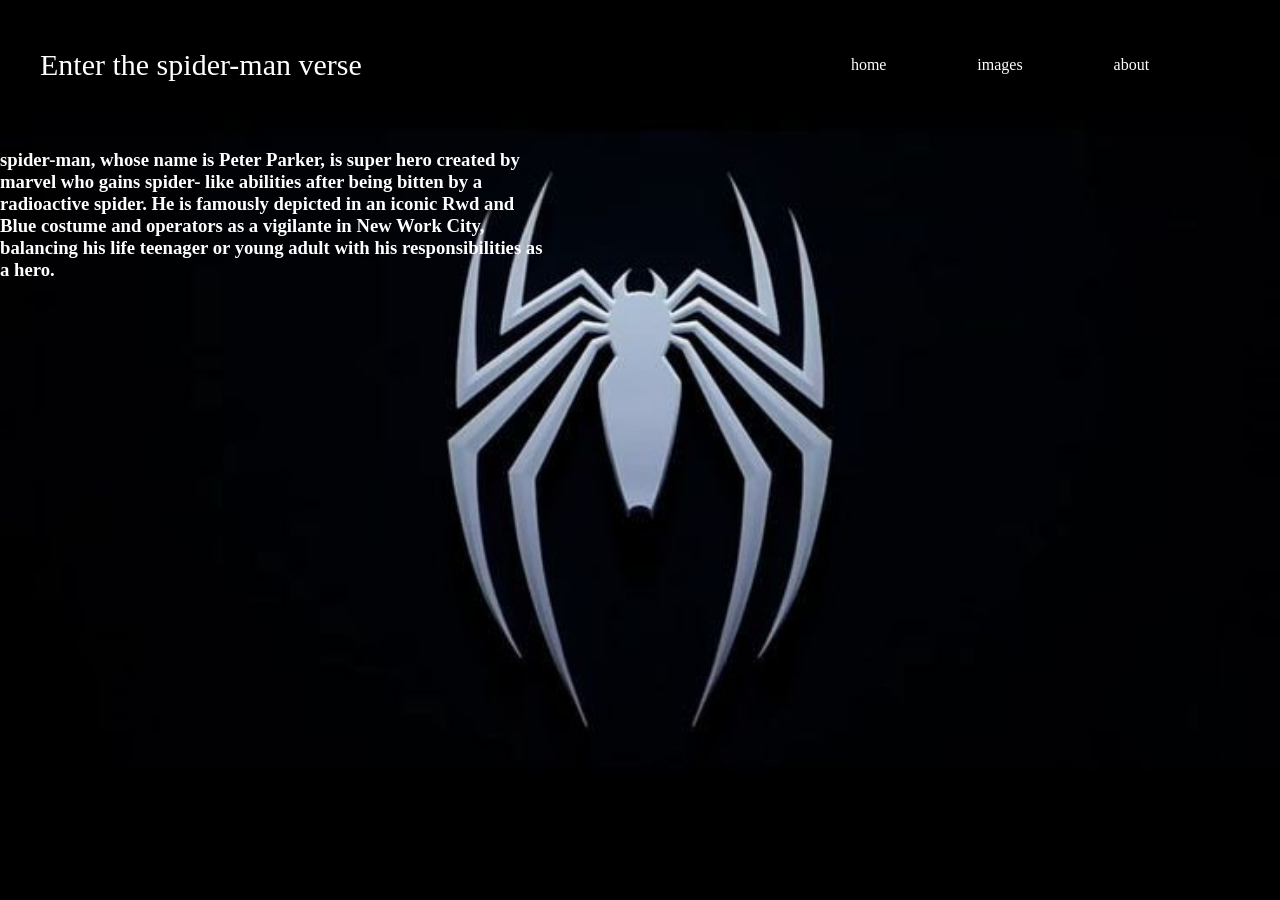
==== index.html @ 85df9e59 "Add files via upload" ====
<!DOCTYPE html>
<html lang="en">
<head>
    <meta charset="UTF-8">
    <meta name="viewport" content="width=device-width, initial-scale=1.0">
  <title>spiderman </title>
   <link rel="stylesheet" href="style.css">
</head>

<body>
    <div class="container">
        <header>
            <a href="" class="logo"> Enter the spider-man verse</a>
            <ul>
                <li><a href="index.html">home</a></li>
                <li><a href="images.html">images</a></li>
                <li><a href="about.html">about</a></li>
            </ul>
        </header>
    </div>
    
<h3>spider-man, whose name is Peter Parker, is super hero created by marvel who gains spider- like abilities after being bitten by a radioactive spider. He is famously depicted in an iconic Rwd and Blue costume and operators as a vigilante in New Work City, balancing his life teenager or young adult with his responsibilities as a hero. </h3>
</body>
</html>
---- style.css ----
a{
    color: white;
    text-decoration: none;
}
body{
    background-image: url(background.jpg);
    background-repeat: no-repeat;
    background-position: center;
    background-attachment: fixed;
    background-size: cover;
    margin: 0;

}

header{
    display: flex;
   justify-content:space-between;
    align-items: center;
    padding: 40px;
}
.logo{
    font-size: 30px;
}

ul{
   width: 40%;
   list-style: nonw;
   display: flex;
   justify-content: space-evenly; 
}

ul a{
    border-bottom: 2px solid transparent; 
}

ul a:hover {
border-bottom-color: white;
}

h3{
    color: white;
    width: 550px;
}
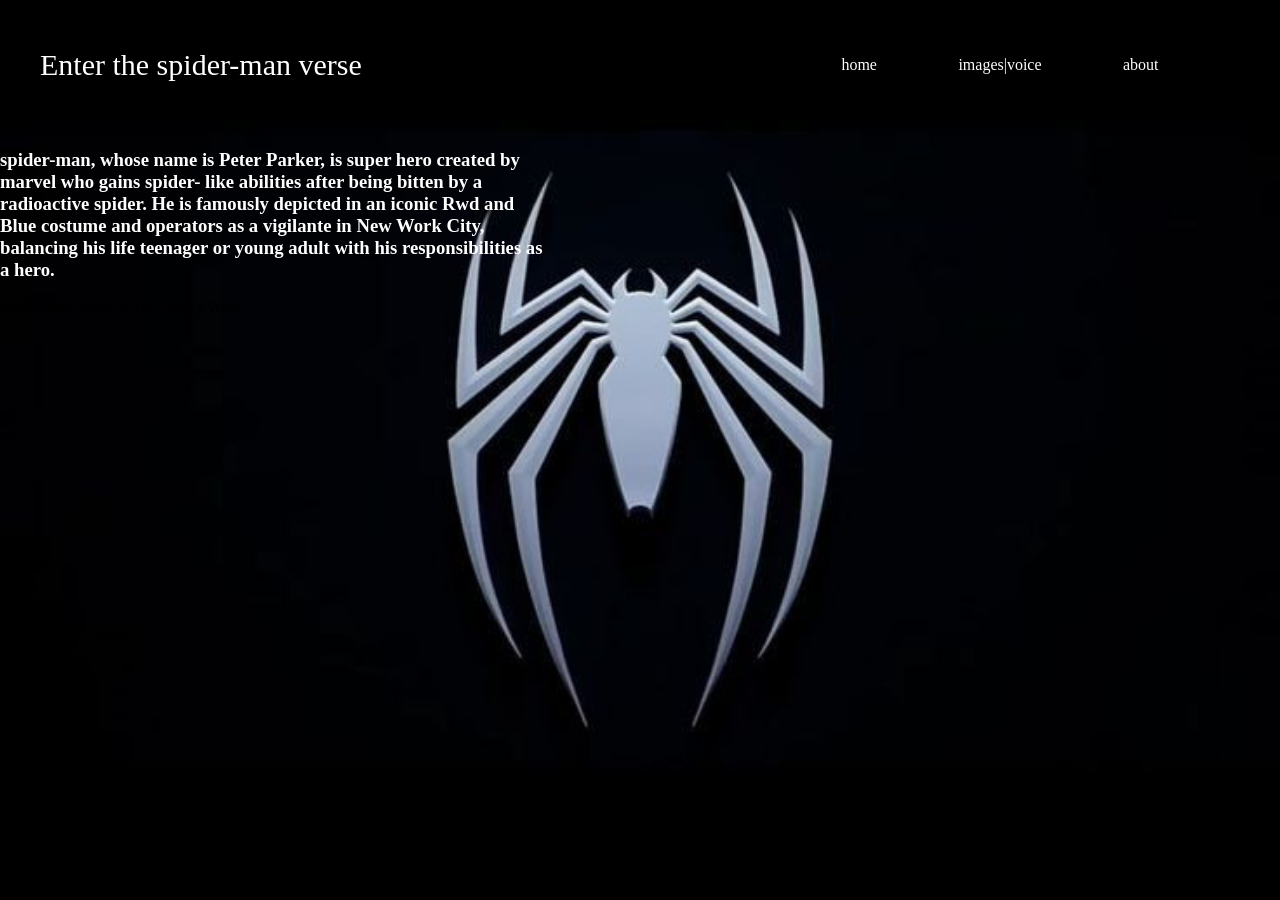
==== commit 0e686f4d: "Update index.html" ====
--- a/index.html
+++ b/index.html
@@ -5,6 +5,7 @@
     <meta name="viewport" content="width=device-width, initial-scale=1.0">
   <title>spiderman </title>
    <link rel="stylesheet" href="style.css">
+   <link rel="icon" type="image/x-icon" href="logo.jpg">
 </head>
 
 <body>
@@ -13,12 +14,13 @@
             <a href="" class="logo"> Enter the spider-man verse</a>
             <ul>
                 <li><a href="index.html">home</a></li>
-                <li><a href="images.html">images</a></li>
+                <li><a href="images.html">images|voice</a></li>
                 <li><a href="about.html">about</a></li>
             </ul>
         </header>
     </div>
     
 <h3>spider-man, whose name is Peter Parker, is super hero created by marvel who gains spider- like abilities after being bitten by a radioactive spider. He is famously depicted in an iconic Rwd and Blue costume and operators as a vigilante in New Work City, balancing his life teenager or young adult with his responsibilities as a hero. </h3>
+<footer><p>Spider-Man Website By Adham Wael</p> </footer>
 </body>
-</html>+</html>
